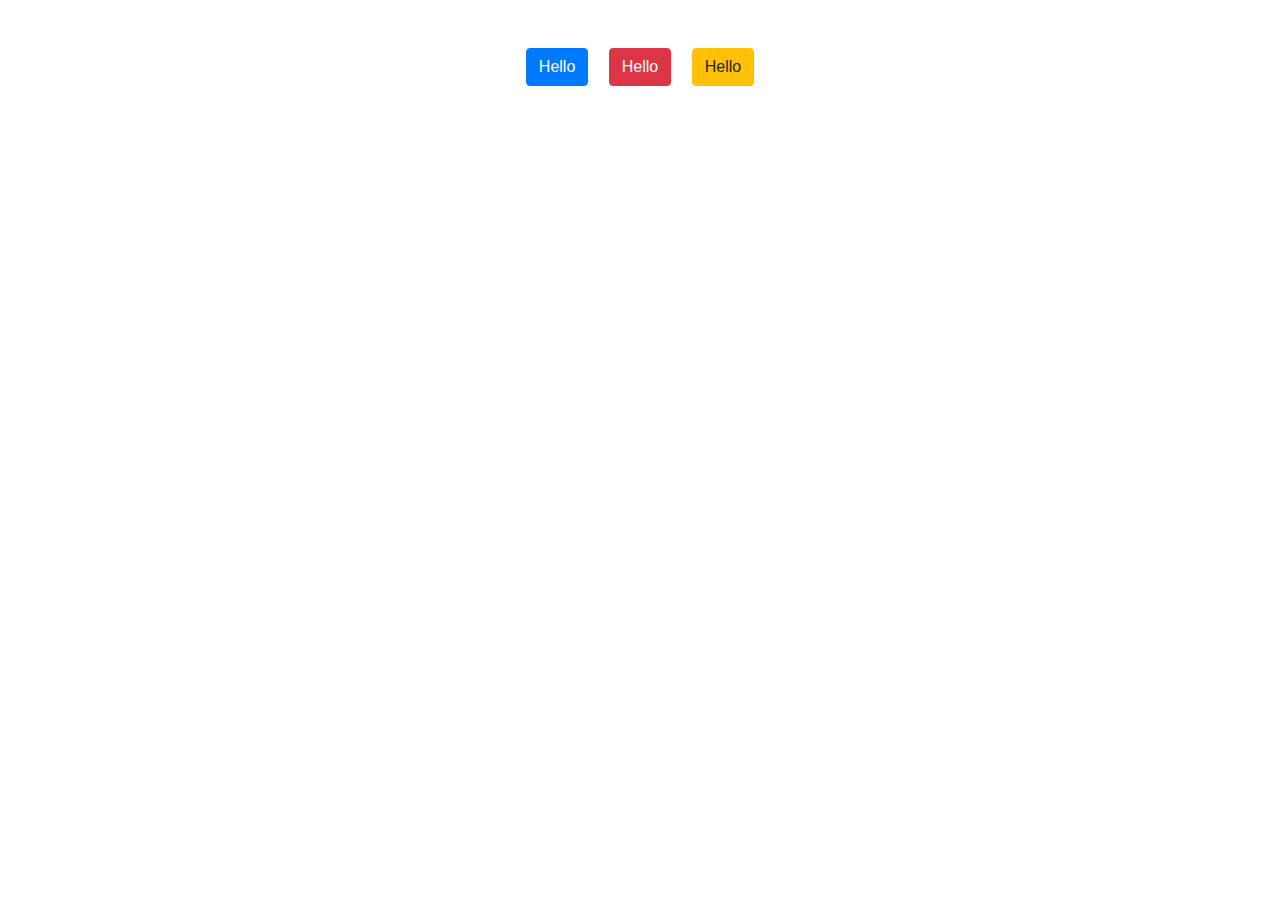
==== index.html @ 24968f94 "first-commit" ====
<!DOCTYPE html>
<html lang="en">

<head>
    <meta charset="UTF-8">
    <meta http-equiv="X-UA-Compatible" content="IE=edge">
    <meta name="viewport" content="width=device-width, initial-scale=1.0">

    <!-- Boostrap CSS start -->
    <link rel="stylesheet" href="https://cdn.jsdelivr.net/npm/bootstrap@4.3.1/dist/css/bootstrap.min.css"
        integrity="sha384-ggOyR0iXCbMQv3Xipma34MD+dH/1fQ784/j6cY/iJTQUOhcWr7x9JvoRxT2MZw1T" crossorigin="anonymous">
    <!-- Boostrap CSS end -->


    <!-- <link rel="stylesheet" href="./bootstrap-4.6.2/dist/css/bootstrap.min.css"> -->


    <title></title>
</head>

<body>

    <div class="row mt-5">
        <div class="col-md-4 mx-auto text-center">
            <button class="mx-2 btn btn-primary">Hello</button>
            <button class="mx-2 btn btn-danger">Hello</button>
            <button class="mx-2 btn btn-warning">Hello</button>
        </div>
    </div>
    

</body>

</html>
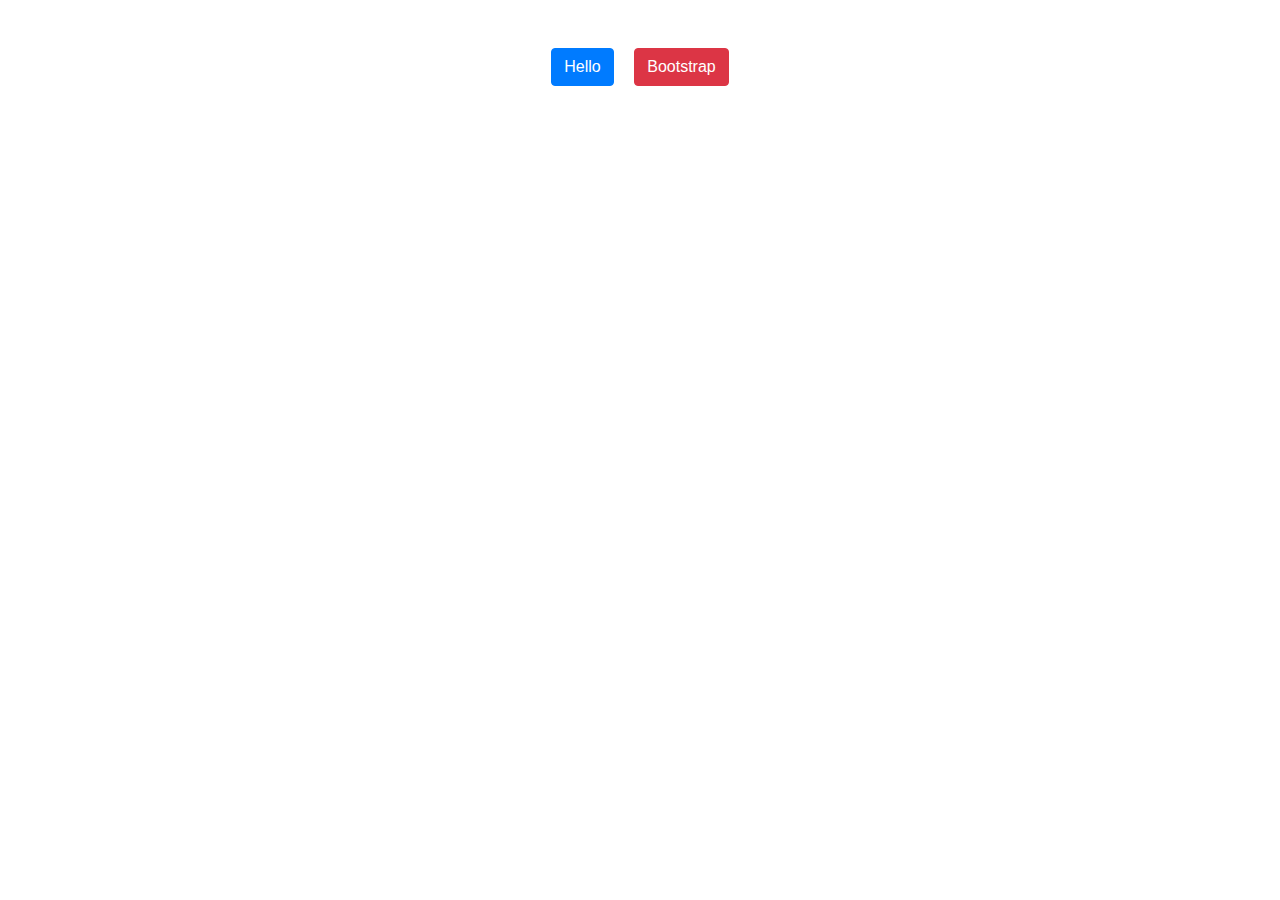
==== commit 4ac97c81: "Update index.html" ====
--- a/index.html
+++ b/index.html
@@ -6,14 +6,10 @@
     <meta http-equiv="X-UA-Compatible" content="IE=edge">
     <meta name="viewport" content="width=device-width, initial-scale=1.0">
 
-    <!-- Boostrap CSS start -->
-    <link rel="stylesheet" href="https://cdn.jsdelivr.net/npm/bootstrap@4.3.1/dist/css/bootstrap.min.css"
-        integrity="sha384-ggOyR0iXCbMQv3Xipma34MD+dH/1fQ784/j6cY/iJTQUOhcWr7x9JvoRxT2MZw1T" crossorigin="anonymous">
-    <!-- Boostrap CSS end -->
+    <!-- <link rel="stylesheet" href="https://cdn.jsdelivr.net/npm/bootstrap@4.3.1/dist/css/bootstrap.min.css"
+        integrity="sha384-ggOyR0iXCbMQv3Xipma34MD+dH/1fQ784/j6cY/iJTQUOhcWr7x9JvoRxT2MZw1T" crossorigin="anonymous"> -->
 
-
-    <!-- <link rel="stylesheet" href="./bootstrap-4.6.2/dist/css/bootstrap.min.css"> -->
-
+    <link rel="stylesheet" href="./bootstrap-4.6.2/dist/css/bootstrap.min.css">
 
     <title></title>
 </head>
@@ -23,12 +19,11 @@
     <div class="row mt-5">
         <div class="col-md-4 mx-auto text-center">
             <button class="mx-2 btn btn-primary">Hello</button>
-            <button class="mx-2 btn btn-danger">Hello</button>
-            <button class="mx-2 btn btn-warning">Hello</button>
+            <button class="mx-2 btn btn-danger">Bootstrap</button>
         </div>
     </div>
     
 
 </body>
 
-</html>+</html>
